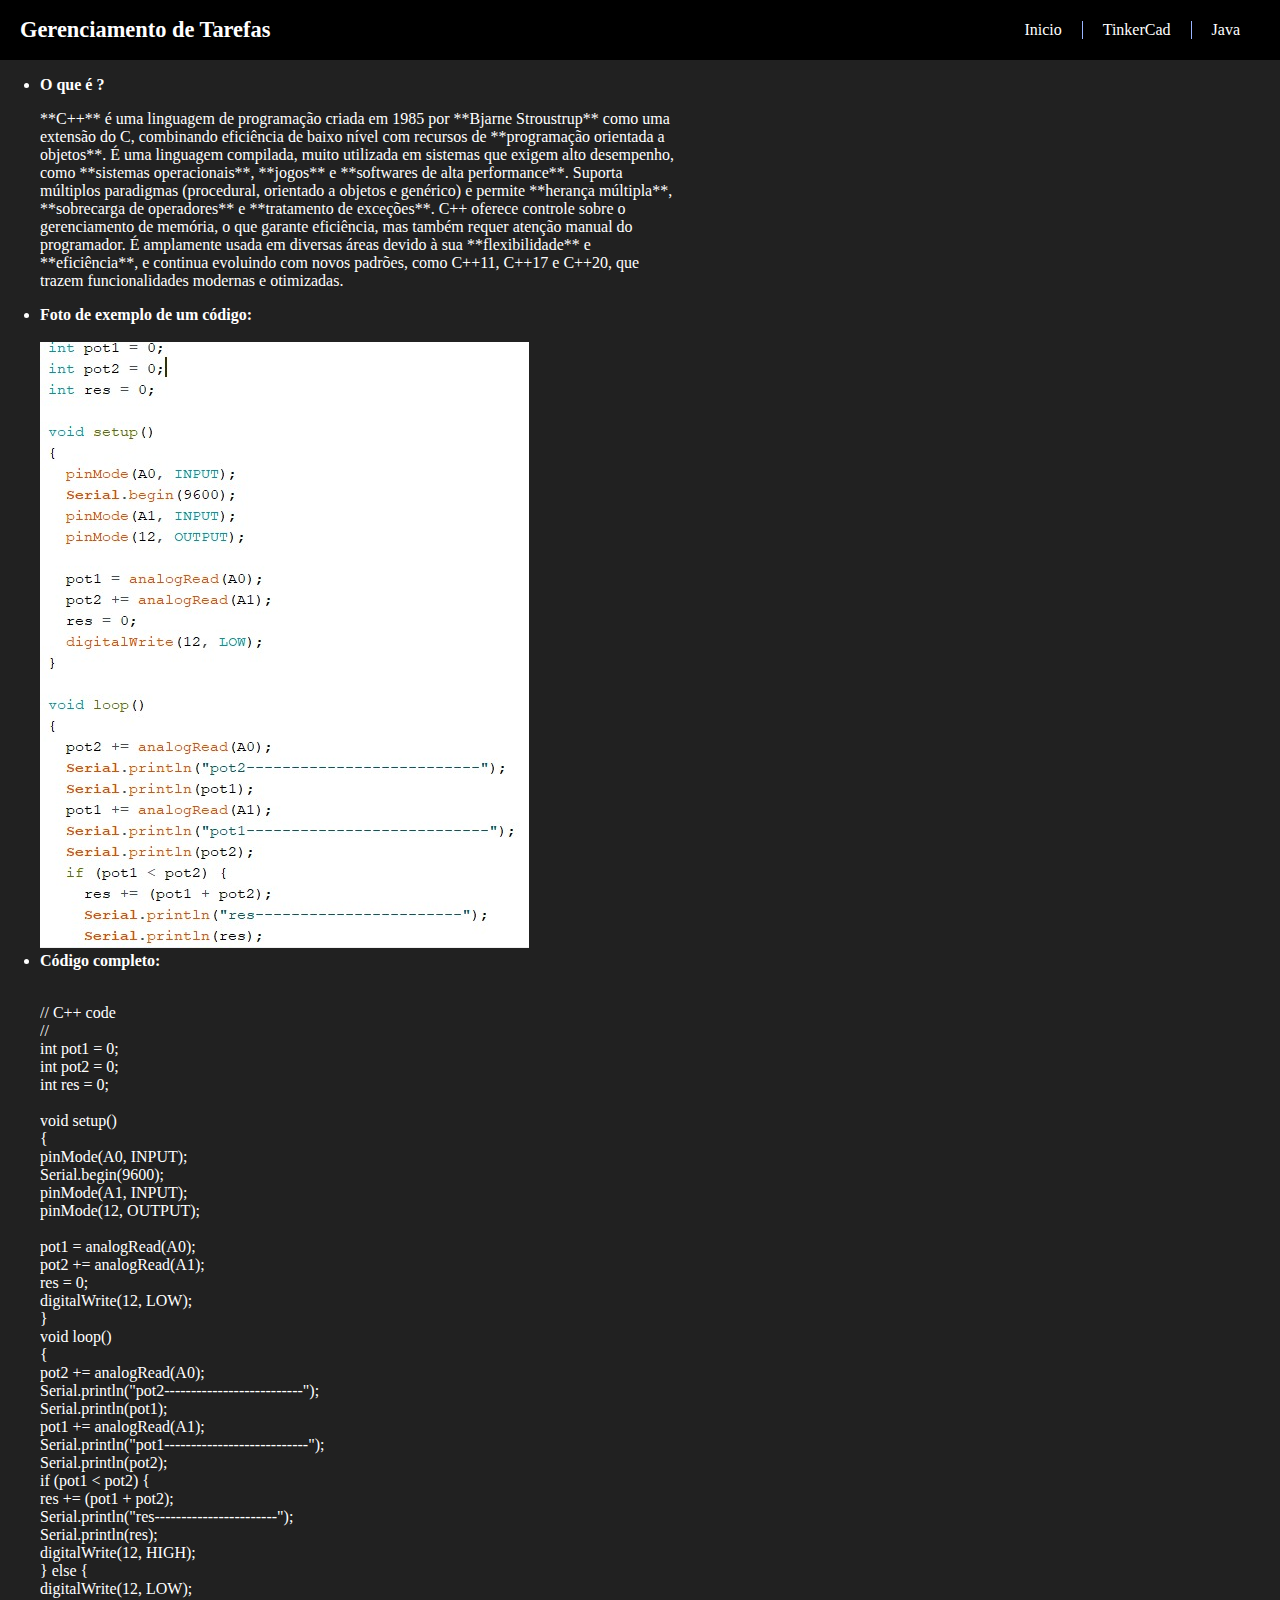
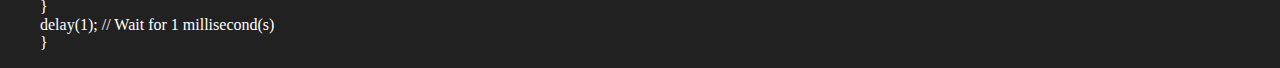
==== c++.html @ 622871ca "Código pronto" ====
<!DOCTYPE html>
<html lang="pt-BR">
  <head>
    <meta charset="UTF-8" />
    <meta name="viewport" content="width=device-width, initial-scale=1.0" />
    <link rel="stylesheet" href="style.css" />
    <title>Códigos</title>
  </head>

  
  <body>
    <header>
      <nav>
        <div class="left">
          <p1>Gerenciamento de Tarefas</p1>
        </div>
        <div class="right">
          <a href="index.html">Inicio</a>
          <a href="tinkercad.html">TinkerCad</a>
          <a href="java.html">Java</a>
        </div>
      </nav>
    </header>
    <ul>
    <li>O que é ?</li>
    <p>**C++** é uma linguagem de programação criada em 1985 por **Bjarne Stroustrup** como uma extensão do C, combinando eficiência de baixo nível com recursos de **programação orientada a objetos**. É uma linguagem compilada, muito utilizada em sistemas que exigem alto desempenho, como **sistemas operacionais**, **jogos** e **softwares de alta performance**.

        Suporta múltiplos paradigmas (procedural, orientado a objetos e genérico) e permite **herança múltipla**, **sobrecarga de operadores** e **tratamento de exceções**. C++ oferece controle sobre o gerenciamento de memória, o que garante eficiência, mas também requer atenção manual do programador.
        
        É amplamente usada em diversas áreas devido à sua **flexibilidade** e **eficiência**, e continua evoluindo com novos padrões, como C++11, C++17 e C++20, que trazem funcionalidades modernas e otimizadas.</p>

        <li>Foto de exemplo de um código:</li><br>
        <img src="c++.jpeg" alt="c">

        <li>Código completo: </li><br>
        <p>// C++ code <br>
            //  <br>
            int pot1 = 0;<br>
            int pot2 = 0;<br>
            int res = 0;<br>
            <br>
            void setup() <br>
            { <br>
              pinMode(A0, INPUT);<br>
              Serial.begin(9600);<br>
              pinMode(A1, INPUT);<br>
              pinMode(12, OUTPUT);<br>
            <br>
              pot1 = analogRead(A0);<br>
              pot2 += analogRead(A1);<br>
              res = 0;<br>
              digitalWrite(12, LOW);<br>
            } <br>
            
            void loop() <br>
            { <br>
              pot2 += analogRead(A0);<br>
              Serial.println("pot2--------------------------");<br>
              Serial.println(pot1);<br>
              pot1 += analogRead(A1);<br>
              Serial.println("pot1---------------------------");<br>
              Serial.println(pot2);<br>
              if (pot1 < pot2) { <br>
                res += (pot1 + pot2);<br>
                Serial.println("res-----------------------");<br>
                Serial.println(res);<br>
                digitalWrite(12, HIGH);<br>
              } else { <br>
              digitalWrite(12, LOW); <br>
              } <br>
              delay(1); // Wait for 1 millisecond(s) <br>
            }</p>
    </body>
</ul>
---- style.css ----
body {
    background-color: #212121;
    color: #ffffff;
    font-family: "Segoe UI";
    margin: 0px;
    padding: 0px;
    width: 100%;
    height: 100%;
}

hr{
    size: 2px;
    width: 600px;
}

main{
    color: aliceblue;
    display: flex; 
    flex-direction: column;
    justify-content: center;
    align-items: center; 
}

nav {
    background-color: #000000;
    display: flex;
    justify-content: space-between; 
    align-items: center; 
    height: 60px; 
    padding: 0 20px; 
}

.left {
    color: #ffffff;
    font-weight: bold;
    font-size: 1.4rem;
    display: flex;
    justify-content: flex-start; 
    align-items: center; 
}

.right {
    color: #ffffff;
    display: flex;
    justify-content: flex-end; 
    align-items: center; 
}

.av{
    border: #212121;
}

nav a {
    color: #ffffff;
    text-decoration: none;
    padding: 0 20px; 
    height: 100%; 
    display: inline-flex; 
    align-items: center; 
    justify-content: center; 
    cursor: pointer;
    border-left: 1px solid #9AB5FF;
}

nav a:first-child {
    border-left: none;
}

a:hover {
    color: azure;
    font-family: Arial;
    border: #212121;
    border-left: 1px solid #9AB5FF;
}
h1{
    font-size: 20px;
}
p{
    width: 50vw; 
    overflow: hidden; 
    text-overflow: ellipsis;
}
li{
    font-weight: bold;
}
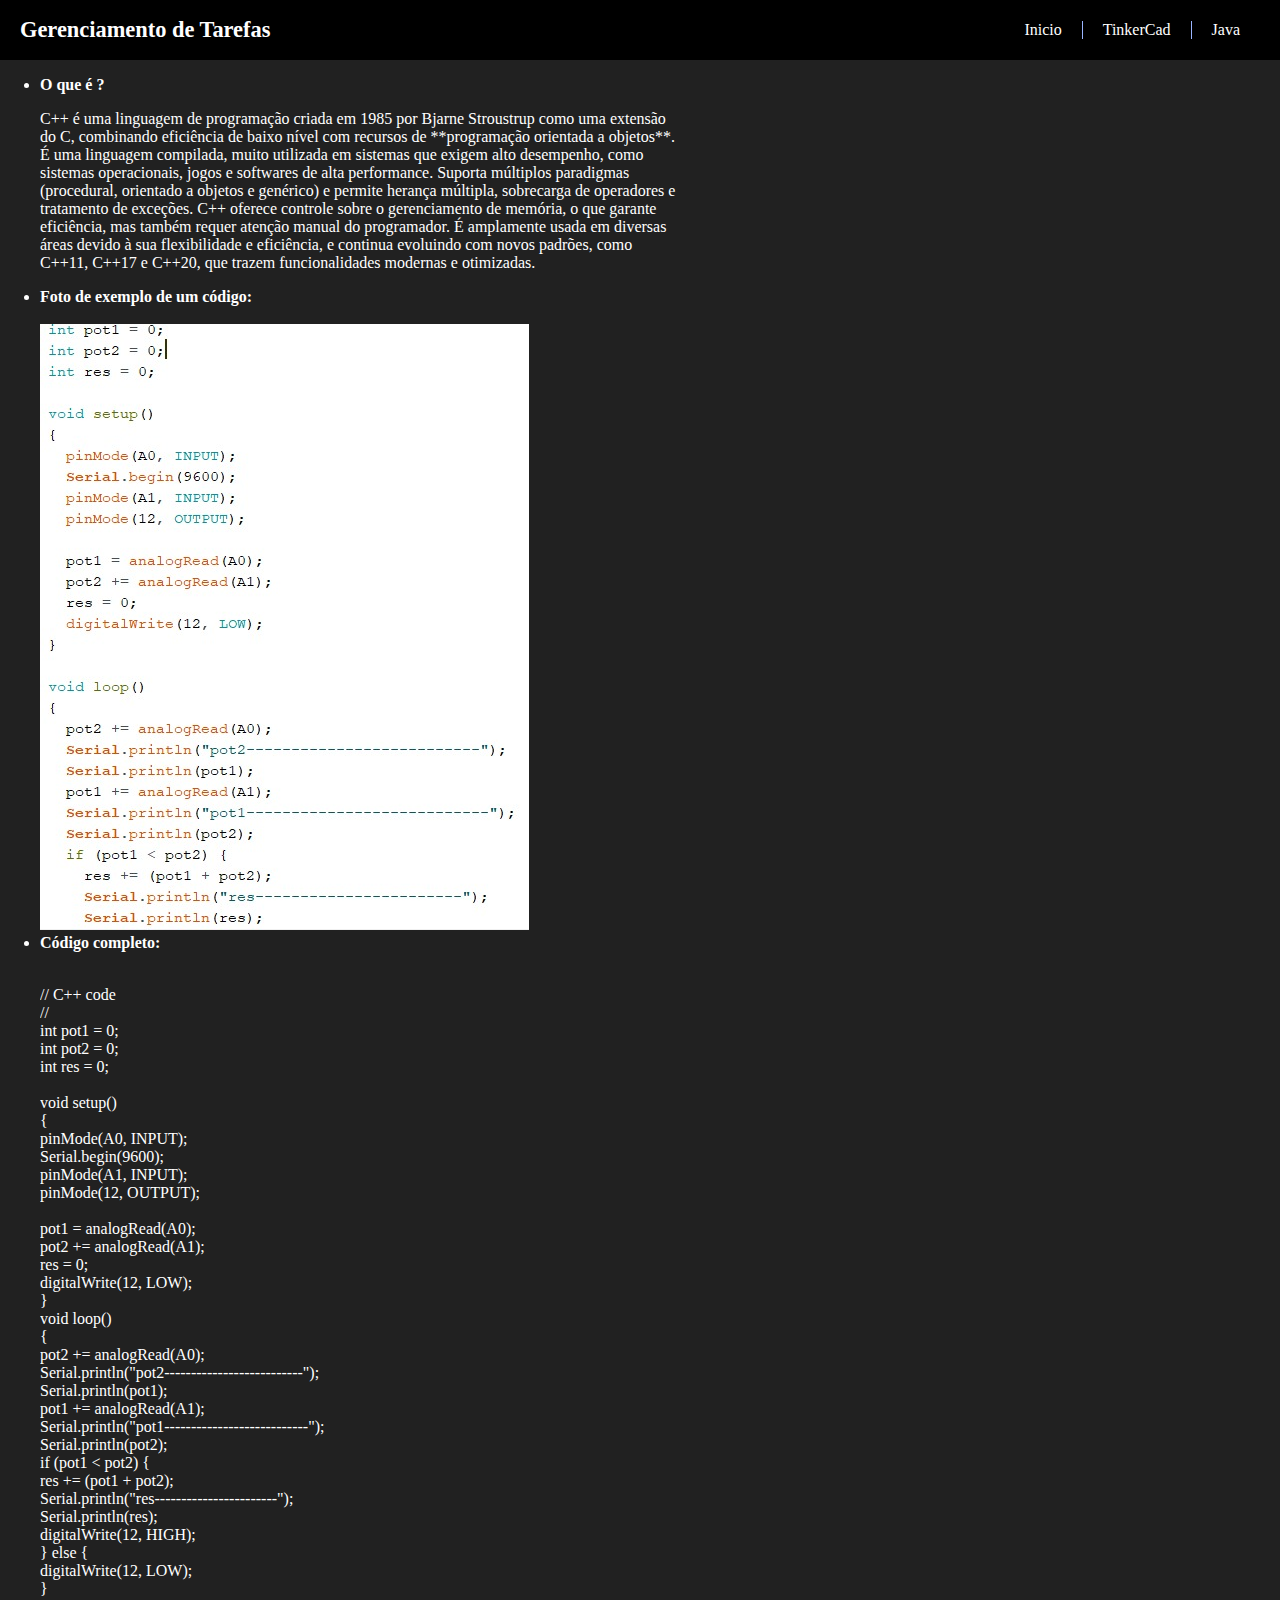
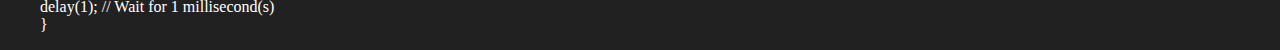
==== commit ff85cc53: "Código pronto2" ====
--- a/c++.html
+++ b/c++.html
@@ -23,11 +23,11 @@
     </header>
     <ul>
     <li>O que é ?</li>
-    <p>**C++** é uma linguagem de programação criada em 1985 por **Bjarne Stroustrup** como uma extensão do C, combinando eficiência de baixo nível com recursos de **programação orientada a objetos**. É uma linguagem compilada, muito utilizada em sistemas que exigem alto desempenho, como **sistemas operacionais**, **jogos** e **softwares de alta performance**.
+    <p>C++ é uma linguagem de programação criada em 1985 por Bjarne Stroustrup como uma extensão do C, combinando eficiência de baixo nível com recursos de **programação orientada a objetos**. É uma linguagem compilada, muito utilizada em sistemas que exigem alto desempenho, como sistemas operacionais, jogos e softwares de alta performance.
 
-        Suporta múltiplos paradigmas (procedural, orientado a objetos e genérico) e permite **herança múltipla**, **sobrecarga de operadores** e **tratamento de exceções**. C++ oferece controle sobre o gerenciamento de memória, o que garante eficiência, mas também requer atenção manual do programador.
+        Suporta múltiplos paradigmas (procedural, orientado a objetos e genérico) e permite herança múltipla, sobrecarga de operadores e tratamento de exceções. C++ oferece controle sobre o gerenciamento de memória, o que garante eficiência, mas também requer atenção manual do programador.
         
-        É amplamente usada em diversas áreas devido à sua **flexibilidade** e **eficiência**, e continua evoluindo com novos padrões, como C++11, C++17 e C++20, que trazem funcionalidades modernas e otimizadas.</p>
+        É amplamente usada em diversas áreas devido à sua flexibilidade e eficiência, e continua evoluindo com novos padrões, como C++11, C++17 e C++20, que trazem funcionalidades modernas e otimizadas.</p>
 
         <li>Foto de exemplo de um código:</li><br>
         <img src="c++.jpeg" alt="c">
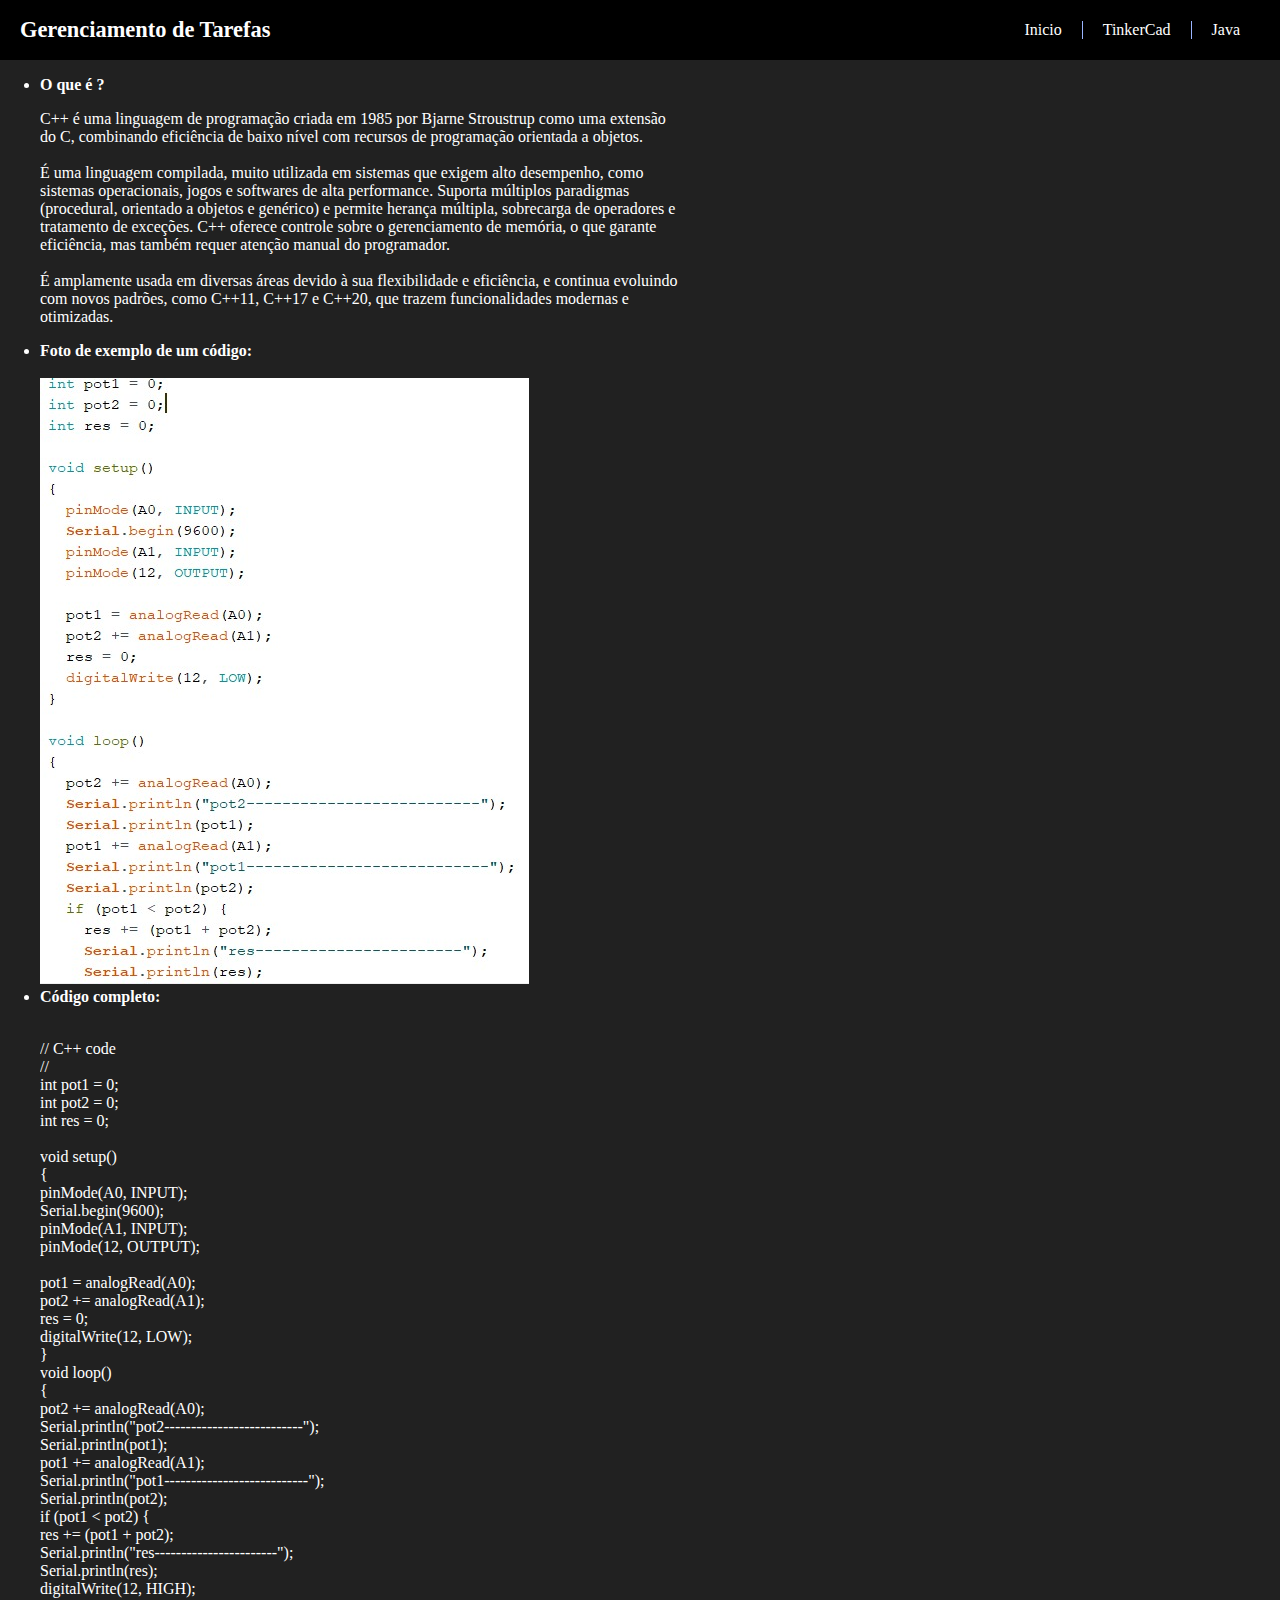
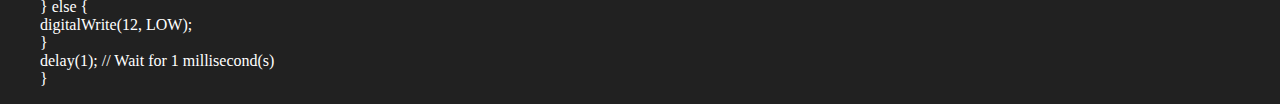
==== commit 6b0ce960: "Código pronto5" ====
--- a/c++.html
+++ b/c++.html
@@ -23,9 +23,9 @@
     </header>
     <ul>
     <li>O que é ?</li>
-    <p>C++ é uma linguagem de programação criada em 1985 por Bjarne Stroustrup como uma extensão do C, combinando eficiência de baixo nível com recursos de **programação orientada a objetos**. É uma linguagem compilada, muito utilizada em sistemas que exigem alto desempenho, como sistemas operacionais, jogos e softwares de alta performance.
+    <p>C++ é uma linguagem de programação criada em 1985 por Bjarne Stroustrup como uma extensão do C, combinando eficiência de baixo nível com recursos de programação orientada a objetos. <br><br> É uma linguagem compilada, muito utilizada em sistemas que exigem alto desempenho, como sistemas operacionais, jogos e softwares de alta performance.
 
-        Suporta múltiplos paradigmas (procedural, orientado a objetos e genérico) e permite herança múltipla, sobrecarga de operadores e tratamento de exceções. C++ oferece controle sobre o gerenciamento de memória, o que garante eficiência, mas também requer atenção manual do programador.
+        Suporta múltiplos paradigmas (procedural, orientado a objetos e genérico) e permite herança múltipla, sobrecarga de operadores e tratamento de exceções. C++ oferece controle sobre o gerenciamento de memória, o que garante eficiência, mas também requer atenção manual do programador. <br><br>
         
         É amplamente usada em diversas áreas devido à sua flexibilidade e eficiência, e continua evoluindo com novos padrões, como C++11, C++17 e C++20, que trazem funcionalidades modernas e otimizadas.</p>
 
